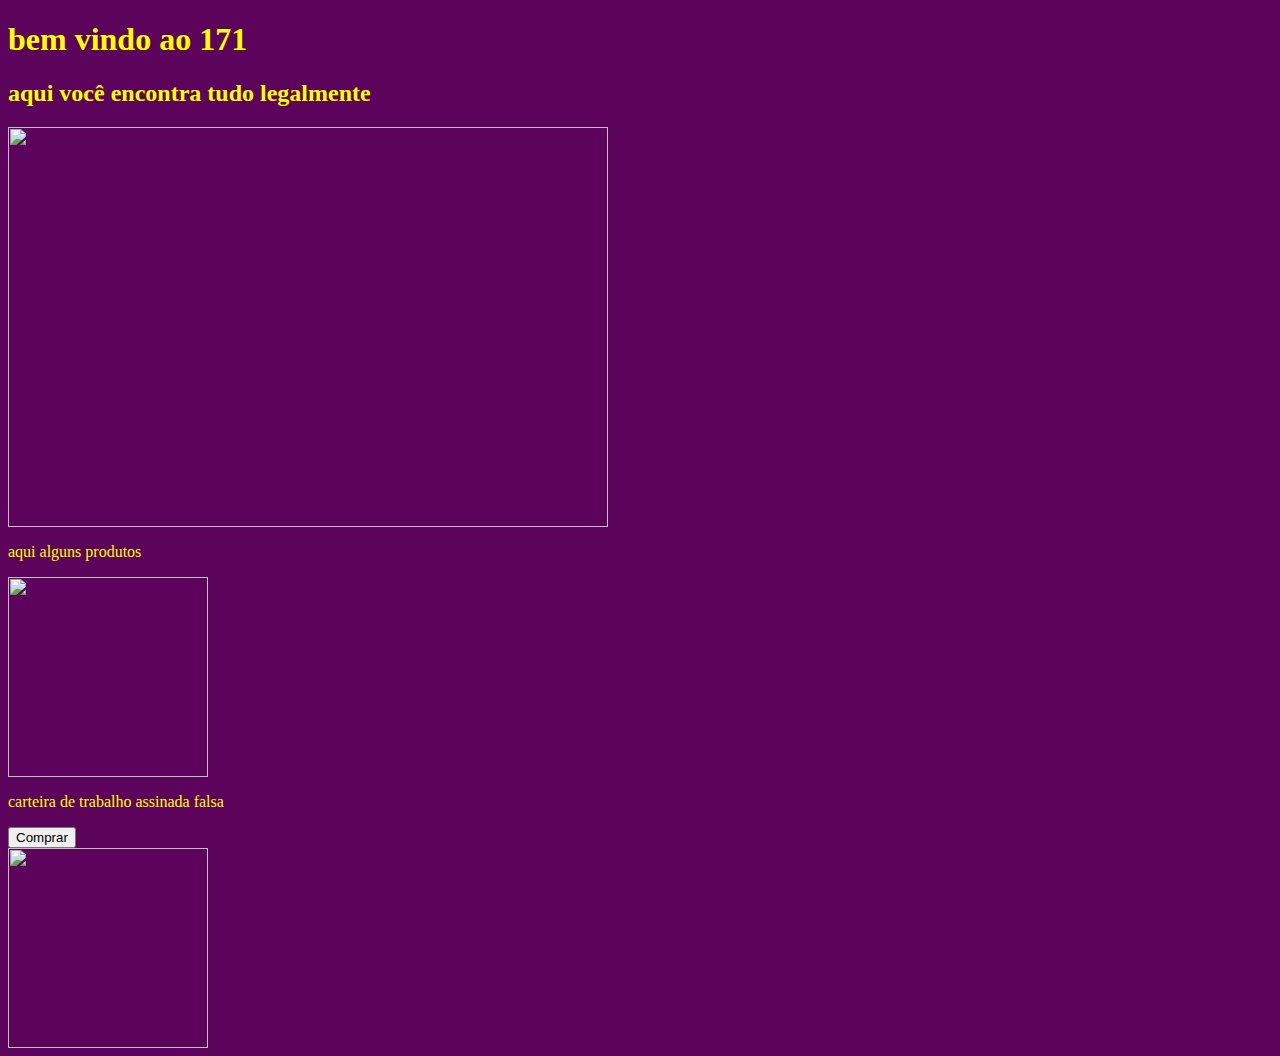
==== 171.html @ 0a6d8f96 "Add files via upload" ====
<!DOCTYPE html>
<html lang="pt-br">
<head>
    <meta charset="UTF-8">
    <meta name="viewport" content="width=device-width, initial-scale=1.0">
    <title>171</title>
    <link rel="icon" type="image/png" href="img/171.png">
    <link href="style.css" href="css/styles.css">
    <style>
        body {
      background-color: rgb(92, 4, 92);
    color: yellow }
    img {
    display: block;
    margin-top: auto ;
    }
    div {
        display: flexbox;
        justify-content: center;
        align-items: top;
    }
    </style>
</head>
<body>
    <h1>bem vindo ao 171</h1>
    <h2>aqui você encontra tudo legalmente</h2>
    <div class="row">
    <div class="clm"><img src="img/willzindo171.jpg"
    width=600"
    height="400"/>
</div>
     <p>aqui alguns produtos</p>
   <img src="img/produto1.jpg"
    width="200"
    height="200"/> 
    <p>carteira de trabalho assinada falsa</p>
      <button>Comprar</button>
      <div class="clm">
        <img src="img/produto2.jpg" 
        width="200"
        height="200">
      </div>
</body>
</html>
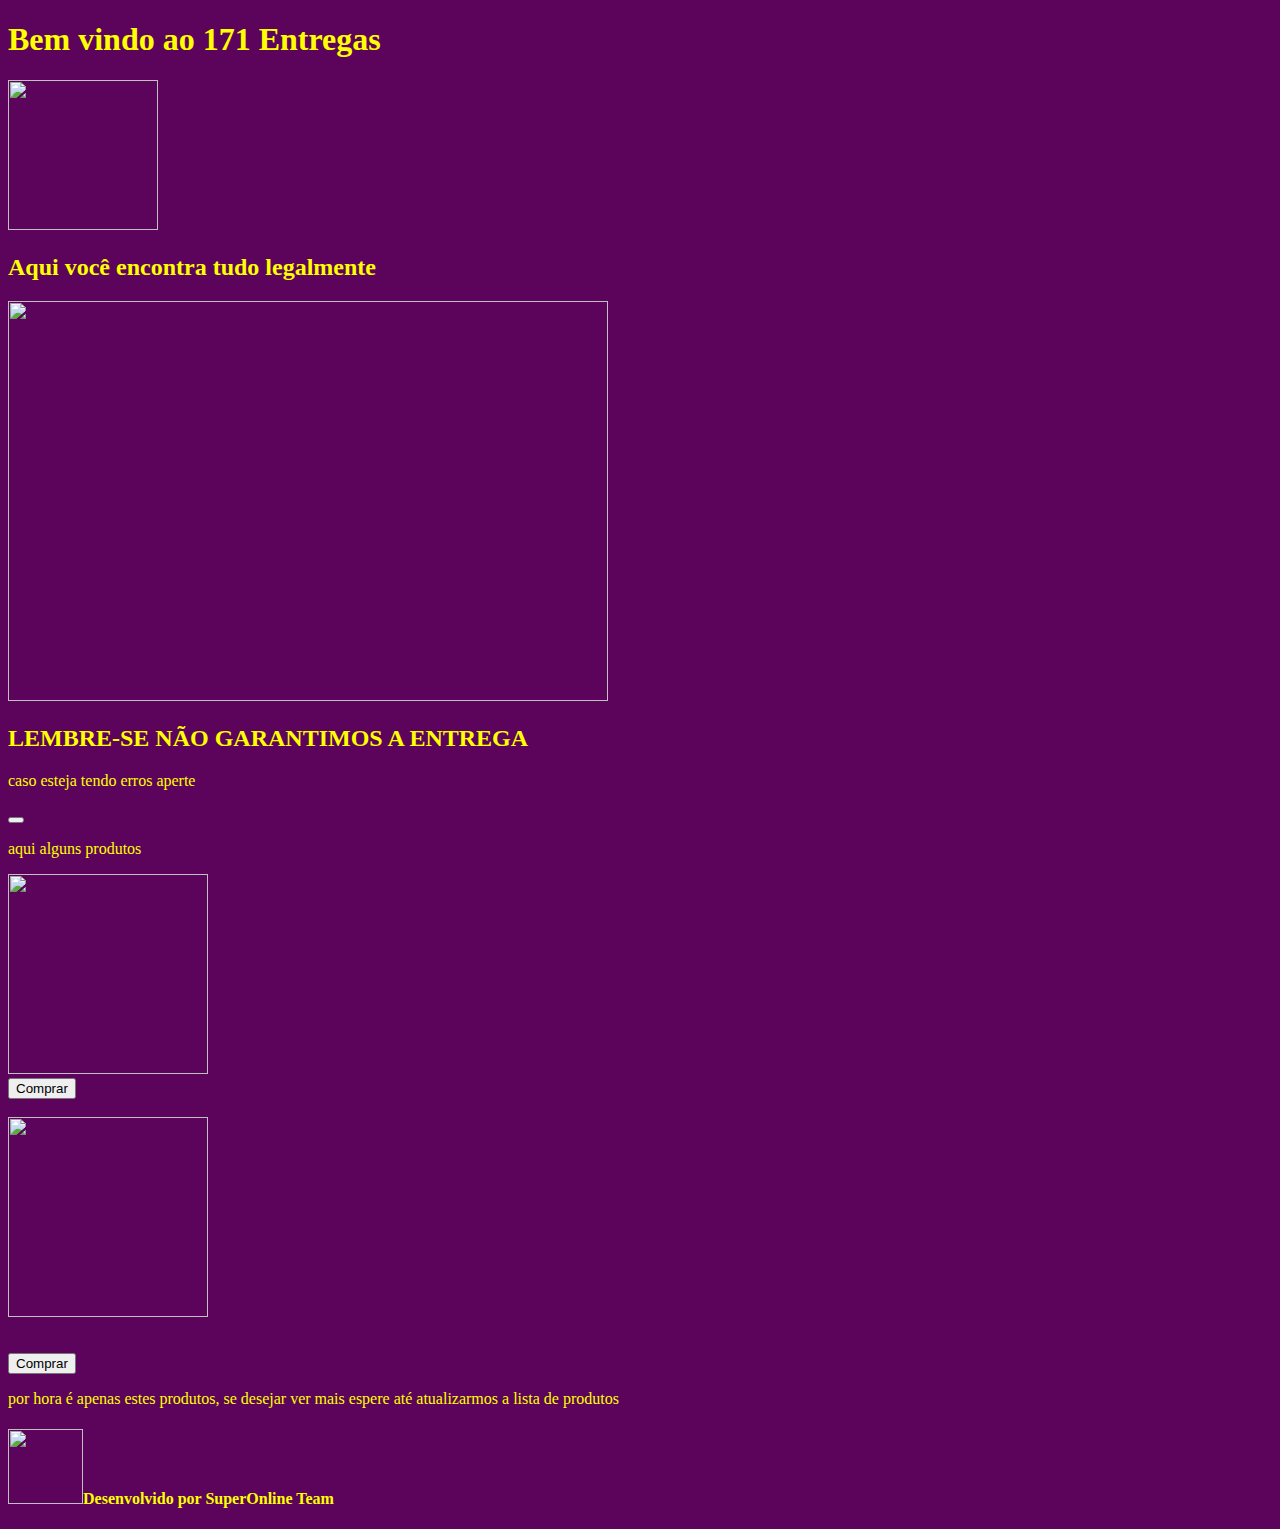
==== commit f43eb737: "Update 171.html" ====
--- a/171.html
+++ b/171.html
@@ -3,42 +3,57 @@
 <head>
     <meta charset="UTF-8">
     <meta name="viewport" content="width=device-width, initial-scale=1.0">
-    <title>171</title>
+    <title>171 entregas e vendas</title>
     <link rel="icon" type="image/png" href="img/171.png">
-    <link href="style.css" href="css/styles.css">
+    <link href="css/style.css">
     <style>
         body {
       background-color: rgb(92, 4, 92);
-    color: yellow }
-    img {
-    display: block;
-    margin-top: auto ;
-    }
-    div {
-        display: flexbox;
-        justify-content: center;
-        align-items: top;
-    }
+    color: yellow}
+    .container {
+        display: flex;
+        margin:center ;}
     </style>
 </head>
 <body>
-    <h1>bem vindo ao 171</h1>
-    <h2>aqui você encontra tudo legalmente</h2>
-    <div class="row">
-    <div class="clm"><img src="img/willzindo171.jpg"
+    <h1>Bem vindo ao 171 Entregas</h1>
+    <img src="img/171.png"
+    width="150"
+    height="150">
+    <h2>Aqui você encontra tudo legalmente</h2>
+    <div>
+        <img src="img/willzindo171.jpg"
     width=600"
     height="400"/>
+    <h2>LEMBRE-SE NÃO GARANTIMOS A ENTREGA</h2>
+    <p>caso esteja tendo erros aperte</p>
+    <button type="reset"></button>
+    <!--remember to make reset button-->
 </div>
      <p>aqui alguns produtos</p>
-   <img src="img/produto1.jpg"
+     
+    <div><img src="img/produto1.jpg"
     width="200"
-    height="200"/> 
-    <p>carteira de trabalho assinada falsa</p>
-      <button>Comprar</button>
-      <div class="clm">
+    height="200"/></div>
+    <button>Comprar</button>
+    <!--remember to make images side by side-->
+    <br>
+    <br>
+    <div class="container">
         <img src="img/produto2.jpg" 
         width="200"
         height="200">
       </div>
+      <br>
+      <br>
+      <button>Comprar</button>
+
+<!--terminar de colocar os itens-->
+<p>por hora é apenas estes produtos, se desejar ver mais espere até atualizarmos a lista de produtos
+    <h4><img src="img/LOGO.png"
+        width="75"
+        height="75">Desenvolvido por SuperOnline Team 
+    </h4>
+<!--<script src="src/main.js"></script>-->
 </body>
-</html>+</html>
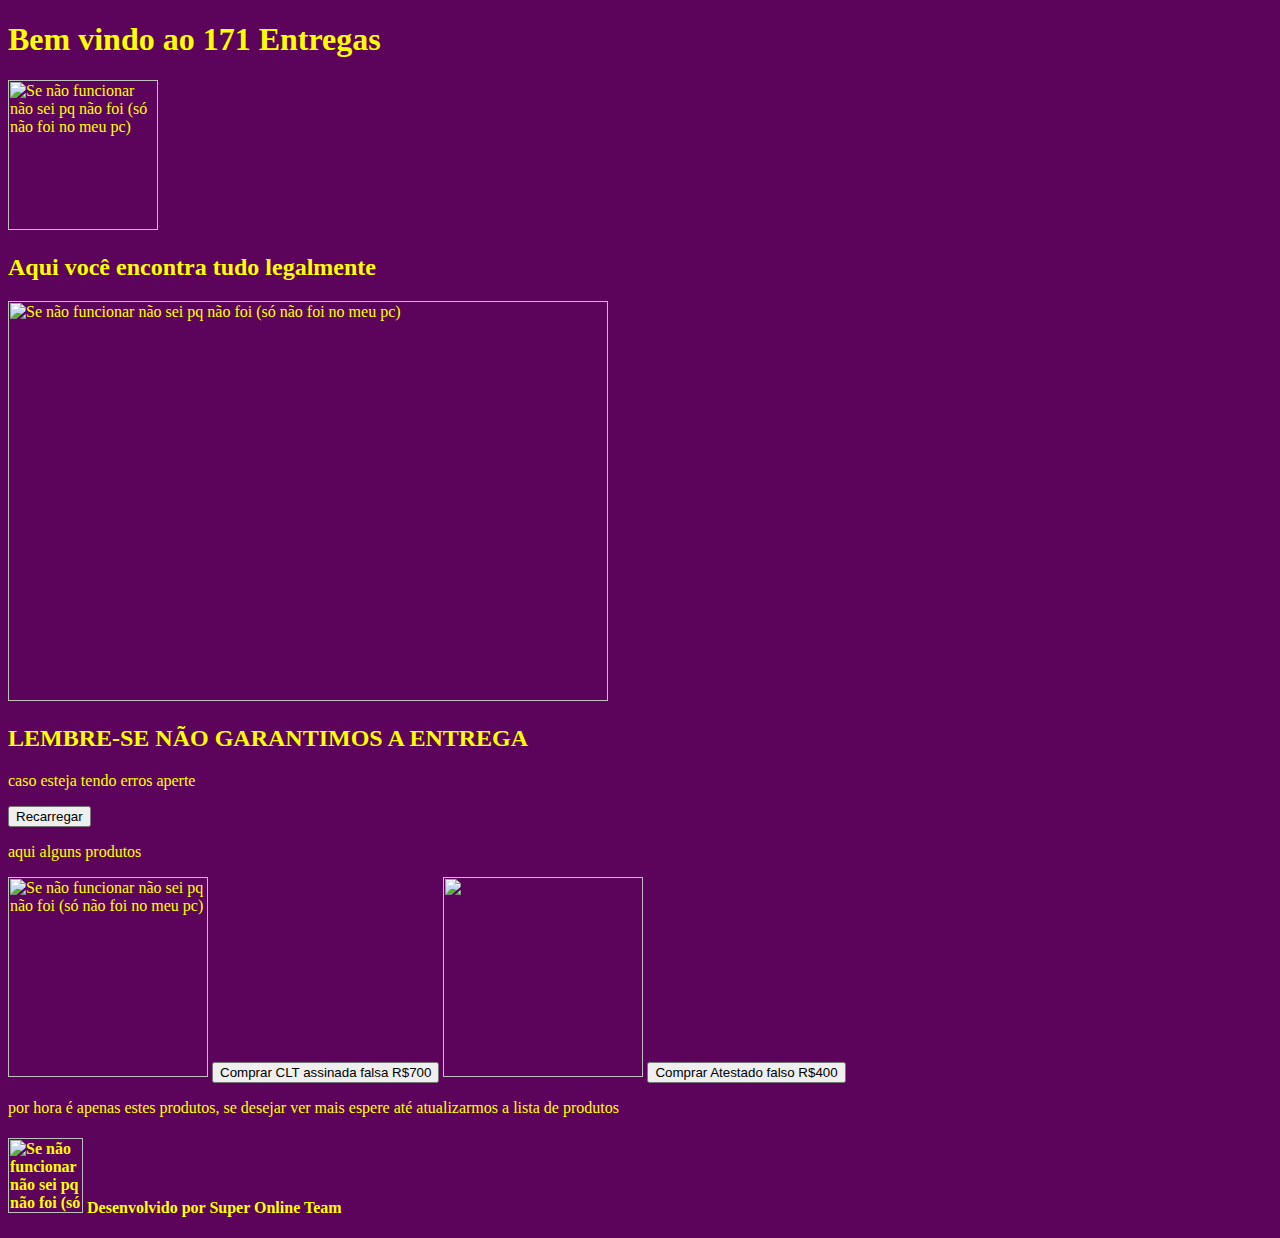
==== commit 807609c9: "Add files via upload" ====
--- a/171.html
+++ b/171.html
@@ -4,56 +4,61 @@
     <meta charset="UTF-8">
     <meta name="viewport" content="width=device-width, initial-scale=1.0">
     <title>171 entregas e vendas</title>
-    <link rel="icon" type="image/png" href="img/171.png">
-    <link href="css/style.css">
+    <link rel="icon" type="image/png" href="https://i.imgur.com/W4wnwLD.png" title="Se não funcionar não sei pq não foi (só não foi no meu pc)">
+    <link rel="stylesheet" href="css/style.css">
     <style>
-        body {
+    body {
       background-color: rgb(92, 4, 92);
-    color: yellow}
-    .container {
-        display: flex;
-        margin:center ;}
+    color: yellow;
+}
+.comprar2 {
+    text-align: center;
+}
+.CLTdown {
+text-align: bottom;
+}
+.texto A{
+    width: 20%;
+    margin: 0 auto;  
+}
+
     </style>
 </head>
 <body>
     <h1>Bem vindo ao 171 Entregas</h1>
-    <img src="img/171.png"
+    <div class="blink"><img src="https://i.imgur.com/W4wnwLD.png"
     width="150"
-    height="150">
+    height="150" title="Se não funcionar não sei pq não foi (só não foi no meu pc)"></div>
     <h2>Aqui você encontra tudo legalmente</h2>
     <div>
-        <img src="img/willzindo171.jpg"
-    width=600"
-    height="400"/>
+        <img src="https://i.imgur.com/vJ59Xam.jpeg"
+    width="600"
+    height="400" title="Se não funcionar não sei pq não foi (só não foi no meu pc)"></div>
     <h2>LEMBRE-SE NÃO GARANTIMOS A ENTREGA</h2>
     <p>caso esteja tendo erros aperte</p>
-    <button type="reset"></button>
+    <button type="reset">Recarregar</button>
     <!--remember to make reset button-->
 </div>
-     <p>aqui alguns produtos</p>
-     
-    <div><img src="img/produto1.jpg"
+
+<div class="CLTdown"><p>aqui alguns produtos</p>
+    
+    <img src="https://i.imgur.com/WUQmsDG.png"
     width="200"
-    height="200"/></div>
-    <button>Comprar</button>
-    <!--remember to make images side by side-->
-    <br>
-    <br>
-    <div class="container">
-        <img src="img/produto2.jpg" 
+    height="200" title="Se não funcionar não sei pq não foi (só não foi no meu pc)">
+    <button>Comprar CLT assinada falsa R$700</button>
+    
+    <!--remember to make images side by side-->    
+    <img src="https://i.imgur.com/ywM0kbb.jpeg" 
         width="200"
-        height="200">
-      </div>
-      <br>
-      <br>
-      <button>Comprar</button>
-
+        height="200"> <button>Comprar Atestado falso R$400</button>
+      
 <!--terminar de colocar os itens-->
 <p>por hora é apenas estes produtos, se desejar ver mais espere até atualizarmos a lista de produtos
-    <h4><img src="img/LOGO.png"
+    <h4><img src="https://i.imgur.com/DTRhEIp.jpeg"
         width="75"
-        height="75">Desenvolvido por SuperOnline Team 
-    </h4>
+        height="75" title="Se não funcionar não sei pq não foi (só não foi no meu pc)">
 <!--<script src="src/main.js"></script>-->
+Desenvolvido por Super Online Team</h4>
+<!--<textarea name="enter text" id="" cols="30" rows="10"></textarea>-->
 </body>
-</html>
+</html>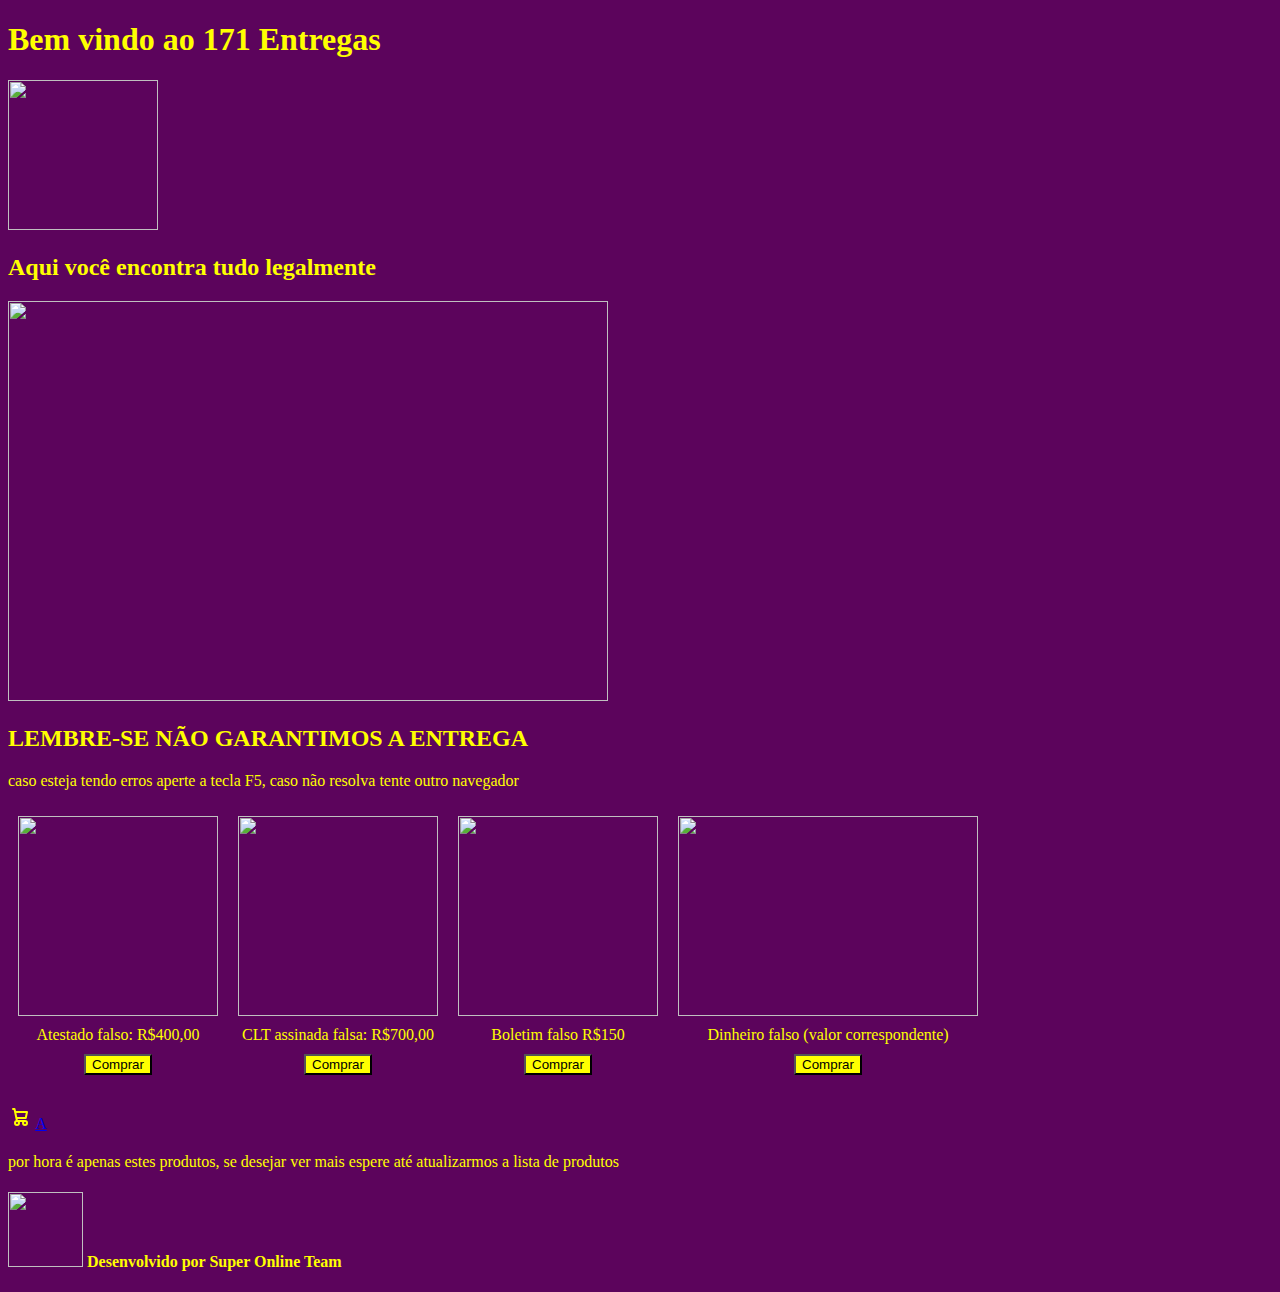
==== commit eccd05a4: "Add files via upload" ====
--- a/171.html
+++ b/171.html
@@ -4,61 +4,79 @@
     <meta charset="UTF-8">
     <meta name="viewport" content="width=device-width, initial-scale=1.0">
     <title>171 entregas e vendas</title>
-    <link rel="icon" type="image/png" href="https://i.imgur.com/W4wnwLD.png" title="Se não funcionar não sei pq não foi (só não foi no meu pc)">
+    <link rel="icon" type="image/png" href="https://i.imgur.com/W4wnwLD.png">
     <link rel="stylesheet" href="css/style.css">
     <style>
-    body {
-      background-color: rgb(92, 4, 92);
-    color: yellow;
-}
-.comprar2 {
-    text-align: center;
-}
-.CLTdown {
-text-align: bottom;
-}
-.texto A{
-    width: 20%;
-    margin: 0 auto;  
-}
-
+        body {
+            background-color: rgb(92, 4, 92);
+            color: yellow;
+        }
+        .container {
+            display: flex;
+            align-items: center;
+            margin-bottom: 20px;
+        }
+        .container img, .container button {
+            margin: 10px;
+        }
+        .wrapper {
+            display: flex;
+            align-items: center;
+        }
+        .image-container {
+            display: flex;
+            flex-direction: column;
+            align-items: center;
+        }
     </style>
 </head>
 <body>
     <h1>Bem vindo ao 171 Entregas</h1>
-    <div class="blink"><img src="https://i.imgur.com/W4wnwLD.png"
-    width="150"
-    height="150" title="Se não funcionar não sei pq não foi (só não foi no meu pc)"></div>
+    <div class="blink">
+        <img src="https://i.imgur.com/W4wnwLD.png" width="150" height="150">
+    </div>
     <h2>Aqui você encontra tudo legalmente</h2>
     <div>
-        <img src="https://i.imgur.com/vJ59Xam.jpeg"
-    width="600"
-    height="400" title="Se não funcionar não sei pq não foi (só não foi no meu pc)"></div>
+        <img src="https://i.imgur.com/vJ59Xam.jpeg" width="600" height="400">
+    </div>
     <h2>LEMBRE-SE NÃO GARANTIMOS A ENTREGA</h2>
-    <p>caso esteja tendo erros aperte</p>
-    <button type="reset">Recarregar</button>
+    <p>caso esteja tendo erros aperte a tecla F5, caso não resolva tente outro navegador</p> 
     <!--remember to make reset button-->
-</div>
-
-<div class="CLTdown"><p>aqui alguns produtos</p>
-    
-    <img src="https://i.imgur.com/WUQmsDG.png"
-    width="200"
-    height="200" title="Se não funcionar não sei pq não foi (só não foi no meu pc)">
-    <button>Comprar CLT assinada falsa R$700</button>
-    
-    <!--remember to make images side by side-->    
-    <img src="https://i.imgur.com/ywM0kbb.jpeg" 
-        width="200"
-        height="200"> <button>Comprar Atestado falso R$400</button>
-      
-<!--terminar de colocar os itens-->
-<p>por hora é apenas estes produtos, se desejar ver mais espere até atualizarmos a lista de produtos
-    <h4><img src="https://i.imgur.com/DTRhEIp.jpeg"
-        width="75"
-        height="75" title="Se não funcionar não sei pq não foi (só não foi no meu pc)">
-<!--<script src="src/main.js"></script>-->
-Desenvolvido por Super Online Team</h4>
-<!--<textarea name="enter text" id="" cols="30" rows="10"></textarea>-->
+    <div class="container">
+        <div class="image-container">
+            <img src="https://i.imgur.com/ywM0kbb.jpeg" width="200" height="200">
+            <figcaption class="description">Atestado falso: R$400,00</figcaption>
+            <button style="background-color: yellow;">Comprar</button>
+        </div>
+        <div class="image-container">
+            <img src="https://i.imgur.com/WUQmsDG.png" width="200" height="200">
+            <figcaption class="description">CLT assinada falsa: R$700,00</figcaption>
+            <button style="background-color: yellow;">Comprar</button>
+        </div>
+        <div class="image-container">
+            <img src="https://i.imgur.com/7d6ITEv.jpeg" width="200" height="200">
+            <figcaption class="description">Boletim falso R$150</figcaption>
+        <button style="background-color: yellow;">Comprar</button>
+        </div>
+        <div class="image-container">
+            <img src="https://i.imgur.com/AEgZeLw.jpeg" width="300" height="200">
+            <figcaption class="description">Dinheiro falso (valor correspondente)</figcaption>
+            <button style="background-color: yellow;">Comprar</button>
+         </div>
+    </div>
+    <div>
+        <div class="container">
+            <div class="icon-cart">
+                <svg class="w-6 h-6 text-gray-800 dark:text-white" aria-hidden="true" xmlns="http://www.w3.org/2000/svg" width="24" height="24" fill="none" viewBox="0 0 24 24">
+                    <path stroke="currentColor" stroke-linecap="round" stroke-linejoin="round" stroke-width="2" d="M5 4h1.5L9 16m0 0h8m-8 0a2 2 0 1 0 0 4 2 2 0 0 0 0-4Zm8 0a2 2 0 1 0 0 4 2 2 0 0 0 0-4Zm-8.5-3h9.25L19 7H7.312"/>
+                  </svg>
+                  <a href="171/Carrinho de compras.html">A</a>
+            </div>
+        </div>
+    </div>
+    <!--terminar de colocar os itens-->
+    <p>por hora é apenas estes produtos, se desejar ver mais espere até atualizarmos a lista de produtos</p>
+    <h4><img src="https://i.imgur.com/DTRhEIp.jpeg" width="75" height="75"> Desenvolvido por Super Online Team</h4>
+    <!--<script src="src/main.js"></script>-->
 </body>
 </html>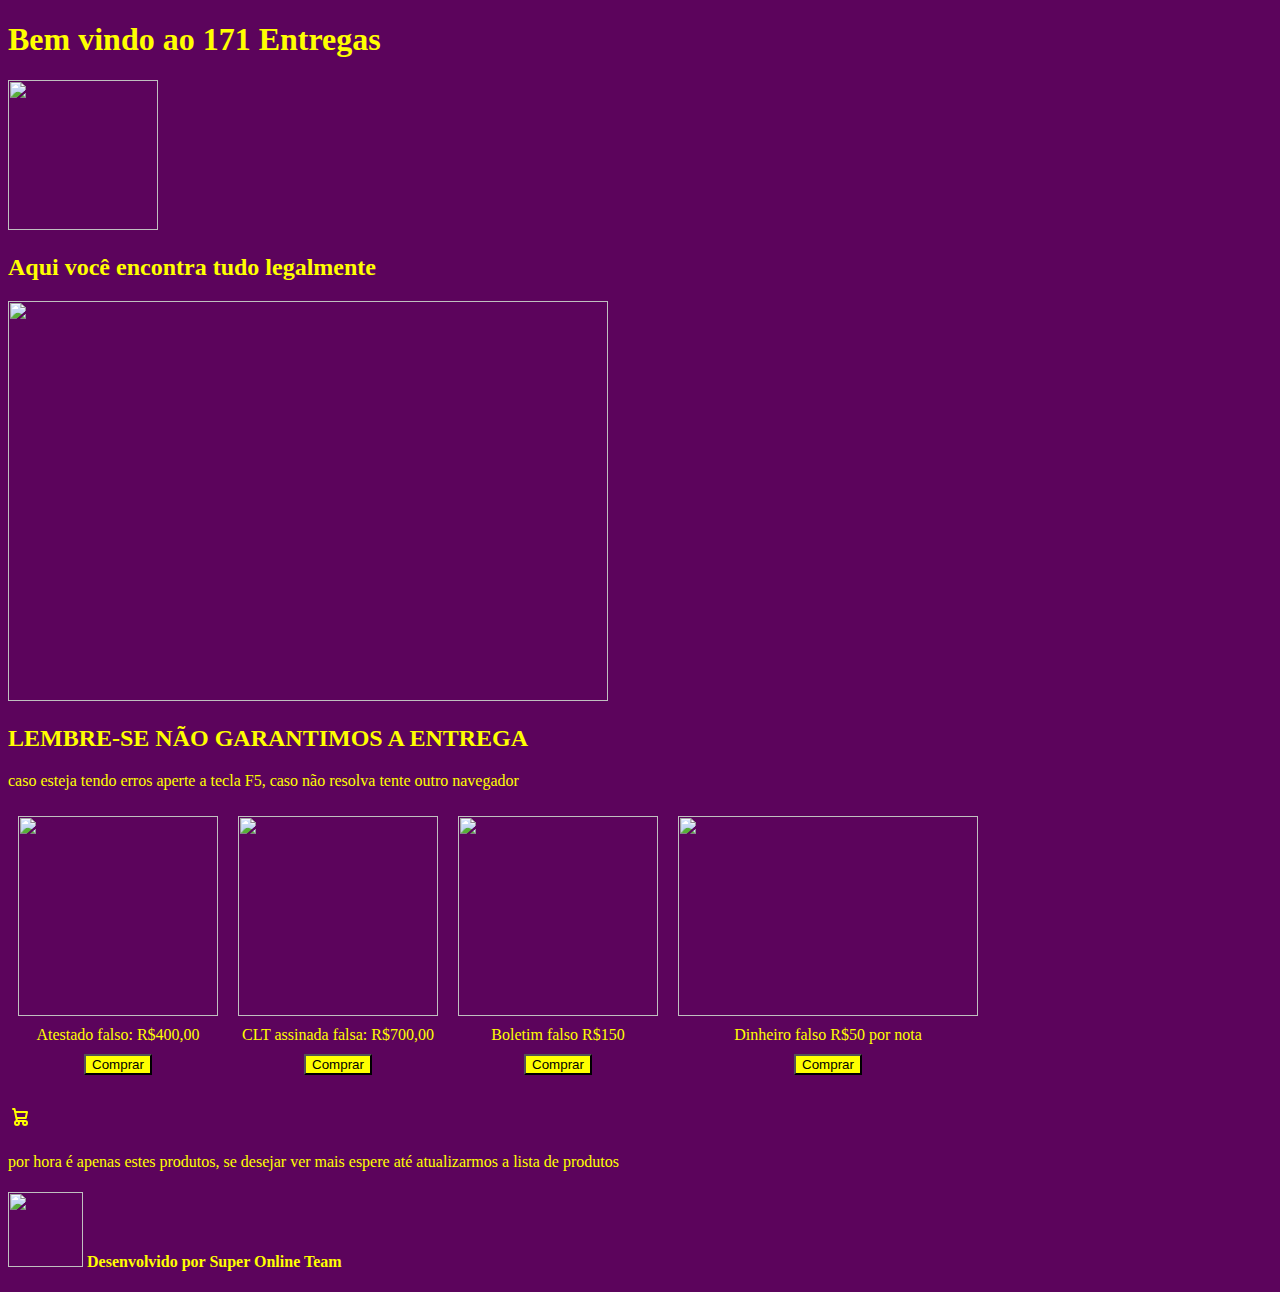
==== commit 91193e09: "Add files via upload" ====
--- a/171.html
+++ b/171.html
@@ -60,7 +60,7 @@
         </div>
         <div class="image-container">
             <img src="https://i.imgur.com/AEgZeLw.jpeg" width="300" height="200">
-            <figcaption class="description">Dinheiro falso (valor correspondente)</figcaption>
+            <figcaption class="description">Dinheiro falso R$50 por nota</figcaption>
             <button style="background-color: yellow;">Comprar</button>
          </div>
     </div>
@@ -70,7 +70,6 @@
                 <svg class="w-6 h-6 text-gray-800 dark:text-white" aria-hidden="true" xmlns="http://www.w3.org/2000/svg" width="24" height="24" fill="none" viewBox="0 0 24 24">
                     <path stroke="currentColor" stroke-linecap="round" stroke-linejoin="round" stroke-width="2" d="M5 4h1.5L9 16m0 0h8m-8 0a2 2 0 1 0 0 4 2 2 0 0 0 0-4Zm8 0a2 2 0 1 0 0 4 2 2 0 0 0 0-4Zm-8.5-3h9.25L19 7H7.312"/>
                   </svg>
-                  <a href="171/Carrinho de compras.html">A</a>
             </div>
         </div>
     </div>
--- a/css/style.css
+++ b/css/style.css
@@ -0,0 +1,34 @@
+#container {
+   display: flex;
+   justify-content: center ;
+   align-items: center ;
+   min-height: 200;
+}
+
+#container div {
+   height: 200;
+width: 200;
+margin: 60px;
+}
+.blink {
+   animation: blink 3s infinite;
+}
+    @keyframes blink {
+      0% {
+         opacity: 1;
+      }
+      50% {
+         color: rgb(92, 4, 92);
+         opacity: 0;
+         
+      }
+      51% {
+         opacity: 0;
+         
+      }
+      100% {
+         opacity: 1;
+         
+      }
+    }
+  